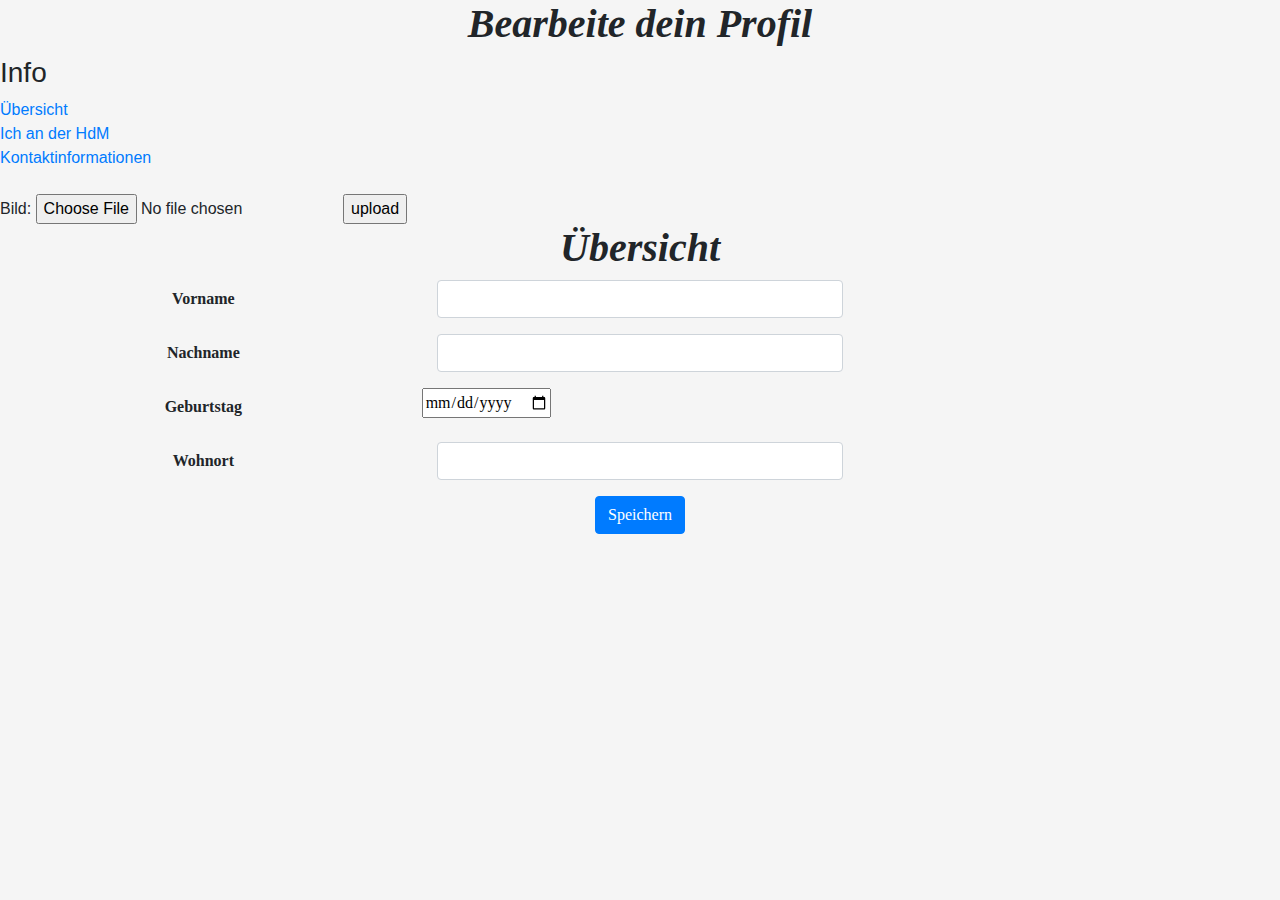
==== Benutzerprofil(1).html @ 022689ff "benutzerprofil" ====
<!DOCTYPE html>
<html lang="en">
<head>
    <meta charset="UTF-8">

    <link href="//maxcdn.bootstrapcdn.com/bootstrap/4.1.1/css/bootstrap.min.css" rel="stylesheet" id="bootstrap-css">
    <script src="https://ajax.googleapis.com/ajax/libs/jquery/3.3.1/jquery.min.js"></script>
    <script src="src/fullclip.min.js"></script>

    <link rel="stylesheet" href="https://stackpath.bootstrapcdn.com/bootstrap/4.1.3/css/bootstrap.min.css" integrity="sha384-MCw98/SFnGE8fJT3GXwEOngsV7Zt27NXFoaoApmYm81iuXoPkFOJwJ8ERdknLPMO" crossorigin="anonymous">
    <link rel="stylesheet" href="style.css" >
    <script src="https://ajax.googleapis.com/ajax/libs/jquery/3.3.1/jquery.min.js"></script>
    <script src="https://maxcdn.bootstrapcdn.com/bootstrap/3.3.7/js/bootstrap.min.js"></script>


    <title>Mein Profil</title>

</head>
<div>
<h1>Bearbeite dein Profil</h1>
<div class="w3-sidebar w3-light-grey w3-bar-block" style="width: 25%">
    <h3>Info</h3>
    <li><a href="#" class="active" id="button1">Übersicht</a></li>
    <li>
        <a href="#" id="button2">Ich an der HdM</a>
    </li>

    <li><a href="#" id="button3">Kontaktinformationen</a></li>
    <li><a href="#" id="button3"></a></li>


</div>

    <div id = "upload" div style = >
        <form action = "" method = "POST">
            Bild: <input type = "file" name ="bild">
            <input type ="submit" name="upload" value="upload">
        </form>
    </div>


    <div id="Uebersicht" style ="font-family:'Arial Black'; font-weight: bold; text-align:center;">
        <div class="w3-container w3-teal">
            <h1>Übersicht</h1>


        <div class="form-group row">
            <label for="username" class="col-4 col-form-label">Vorname</label>
            <div class="col-4">
                <input id="username" name="username" class="form-control here"
                       required="required"
                       type="text">
            </div>
        </div>

        <div class="form-group row"style="font-family:'Arial Black'; font-weight: bold; text-align:center;">
            <label for="username" class="col-4 col-form-label">Nachname</label>
            <div class="col-4">
                <input id="username" name="username" class="form-control here"
                       required="required"
                       type="text">
            </div>
        </div>

        <div class="form-group row">
            <label for="username" class="col-4 col-form-label">Geburtstag</label>
            <label for="gebdat">
                <input type="date" id="gebdat">
            </label>
        </div>

        <div class="form-group row">
            <label for="username" class="col-4 col-form-label">Wohnort</label>
            <div class="col-4">
                <input id="username" name="username" class="form-control here"
                       required="required"
                       type="text">
            </div>
        </div>

        <button type="button" class="btn btn-primary">Speichern</button>
    </div>
</div>


<div id="ArbeitundAusbildung" style= "font-family:'Arial Black'; font-weight: bold; text-align:center;">
        <h1>Ich an der HdM</h1>


    <div class="form-group row">
        <label for="username" class="col-4 col-form-label">Fakultät</label>
        <div class="col-4">
            <form action = "#">
                <select>
                    <option value = "IK">Information und Kommunikation</option>
                    <option value = "DuM">Druck und Medien</option>
                    <option value = "EM">Electronic Media</option>
                </select>
            </form>
        </div>
    </div>

<div id = "InformationundKommunikation">
        <div class="form-group row">
            <label for="username" class="col-4 col-form-label">Studiengang</label>
            <div class="col-4">
                <form action = "#">
                    <select>
                        <option value = "BI">Bibliotheks- und Informationsmanagement</option>
                        <option value = "ID">Informationsdesign</option>
                        <option value = "OMM">Online-Medien-Management</option>
                        <option value = "WI">Wirtschaftsinformatik und digitale Medien</option>
                    </select>
                </form>
            </div>
        </div>
</div>

    <div id = "DruckundMedien">
        <div class="form-group row">
            <label for="username" class="col-4 col-form-label">Studiengang</label>
            <div class="col-4">
                <form action = "#">
                    <select>
                        <option value = "MT">Medien- und Technologie (deutsch-chinesich)</option>
                        <option value = "VT">Verpackungstechnik (deutsch-chinesisch)</option>
                        <option value = "DM">Druck- und Medientechnologie/ Digital Publishing</option>
                        <option value = "IP">Integriertes Produktdesign</option>
                        <option value = "MP">Mediapublishing</option>
                        <option value = "MI">Medieninformatik</option>
                        <option value = "MM">Mobile Medien</option>
                        <option value = "PMT">Print Media Technologies</option>
                        <option value = "PMM">Print Media Mangagement</option>
                        <option value = "VT">Verpackungstechnik</option>
                        <option value = "WIM">Wirtschaftsingeneurwesen Medien</option>
                    </select>
                </form>
            </div>
        </div>
    </div>

    <div id = "ElectronicMedia">
        <div class="form-group row">
            <label for="username" class="col-4 col-form-label">Studiengang</label>
            <div class="col-4">
                <form action = "#">
                    <select>
                        <option value = "AM">Audiovisuelle Medien</option>
                        <option value = "CR">Crossmedia-Redaktion/Public Relations</option>
                        <option value = "MW">Medienwirtschaft</option>
                        <option value = "WM">Werbung- und Marktkommunikation</option>
                    </select>
                </form>
            </div>
        </div>
    </div>



        <div class="form-group row">
            <label for="username" class="col-4 col-form-label">Projekte</label>
            <label for="gebdat">
                <input type="date" id="gebdat">
            </label>
        </div>

    <div id="ArbeitundAusbildung" style= "font-family:'Arial Black'; font-weight: bold; text-align:center;">
        <h1>Arbeit und Ausbildung</h1>

        <div class="form-group row">
            <label for="username" class="col-4 col-form-label">Arbeitgeber</label>
            <div class="col-4">
                <input id="username" name="username" class="form-control here"
                       required="required"
                       type="text">
            </div>



            <div class="form-group row">
                <label for="username" class="col-4 col-form-label">seit:</label>
                <div class="col-4">
                    <label for="gebdat">
                        <input type="date" id="gebdat">
                    </label>
                </div>

        </div>
        <button type="button" class="btn btn-primary">Speichern</button>
        </div>
    </div>
</div>

<script>
    $(function () {
        $('InformationundKommunikation').click(function (){
            $('#InformationundKommunikation').show ();
            $('#DruckundMedien').hide ();
            $('#ElectronicMedia').hide ();
        })
    })

    $(function () {
        $('DruckundMedien').click(function (){
            $('#InformationundKommunikation').hide ();
            $('#DruckundMedien').show ();
            $('#ElectronicMedia').hide ();
        })
    })


    $(function () {
        $('ElectronicMedia').click(function (){
            $('#InformationundKommunikation').hide ();
            $('#DruckundMedien').hide ();
            $('#ElectronicMedia').hide ();
        })
    })
</script>






<div>
    <div id="Detailsüberdich" div style="font-family:'Arial Black'; font-weight: bold; text-align:center">
            <h1>Hier findest du mich auch:</h1>


        <div class="form-group row">
            <label for="username" class="col-4 col-form-label">Websites</label>
            <div class="col-4">
                <input id="username" name="username" class="form-control here"
                       required="required"
                       type="text">
            </div>
        </div>

        <div class="form-group row" div style = "text-align: center">
            <label for="username" class="col-4 col-form-label">Social Links</label>
            <div class="col-4">
                <input id="username" name="username" class="form-control here"
                       required="required"
                       type="text">
            </div>
        </div>

        <button type="button" class="btn btn-primary">Speichern</button>
    </div>
</div>

<script>

    $(function () {
        $('InformationundKommunikation').click(function (){
            $('#InformationundKommunikation').show ();
            $('#DruckundMedien').hide ();
            $('#ElectronicMedia').hide ();
        })
    })

    $(function () {
        $('DruckundMedien').click(function (){
            $('#InformationundKommunikation').hide ();
            $('#DruckundMedien').show ();
            $('#ElectronicMedia').hide ();
        })
    })


    $(function () {
        $('ElectronicMedia').click(function (){
            $('#InformationundKommunikation').hide ();
            $('#DruckundMedien').hide ();
            $('#ElectronicMedia').hide ();
        })
    })

    $(document).ready (function(){
        $('#ArbeitundAusbildung').hide();
        $('#Detailsüberdich').hide();
        $('#Uebersicht').show();
    });

        $(function () {
            $('#button1').click(function () {
                $('#ArbeitundAusbildung').hide();
                $('#Detailsüberdich').hide();
                $('#Uebersicht').show();
            });
        });

        $(function () {
            $('#button2').click(function () {
                $('#ArbeitundAusbildung').show();
                $('#Detailsüberdich').hide();
                $('#Uebersicht').hide();
            });
        });

        $(function () {
            $('#button3').click(function () {
                $('#ArbeitundAusbildung').hide();
                $('#Detailsüberdich').show();
                $('#Uebersicht').hide();
            });
        });

</script>
</body>
</html>
---- style.css ----
body {
    font-family: arial, sans-serif;
    background: whitesmoke;
    margin: 0;
    padding: 0;
}
h1 {
    text-align: center;
    vertical-align: middle;
    font-family:'Arial Black';
    font-weight: bold;
    font-style: italic;
}

h2 {
    text-align: center;
    font-family:'Arial';
    font-weight: bold;
}

#Tauben {
    display: flex;
    align-items: center;
    justify-content: center;
}
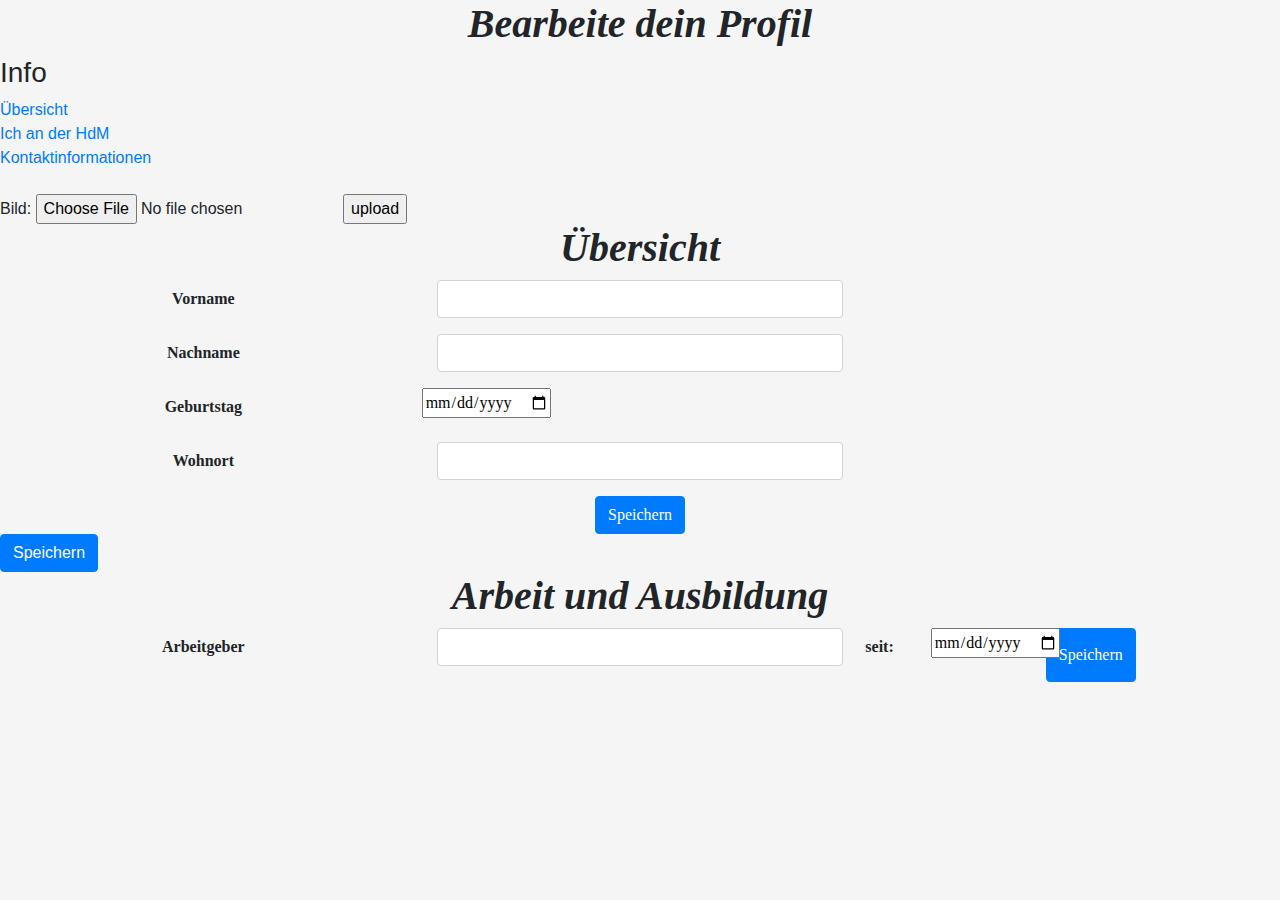
==== commit 6d58b575: "benutzerprofil1" ====
--- a/Benutzerprofil(1).html
+++ b/Benutzerprofil(1).html
@@ -156,14 +156,17 @@
         </div>
     </div>
 
-
-
         <div class="form-group row">
             <label for="username" class="col-4 col-form-label">Projekte</label>
             <label for="gebdat">
                 <input type="date" id="gebdat">
             </label>
         </div>
+
+</div>
+    <button type="button" class="btn btn-primary">Speichern</button>
+</div>
+
 
     <div id="ArbeitundAusbildung" style= "font-family:'Arial Black'; font-weight: bold; text-align:center;">
         <h1>Arbeit und Ausbildung</h1>
@@ -186,6 +189,7 @@
                     </label>
                 </div>
 
+
         </div>
         <button type="button" class="btn btn-primary">Speichern</button>
         </div>
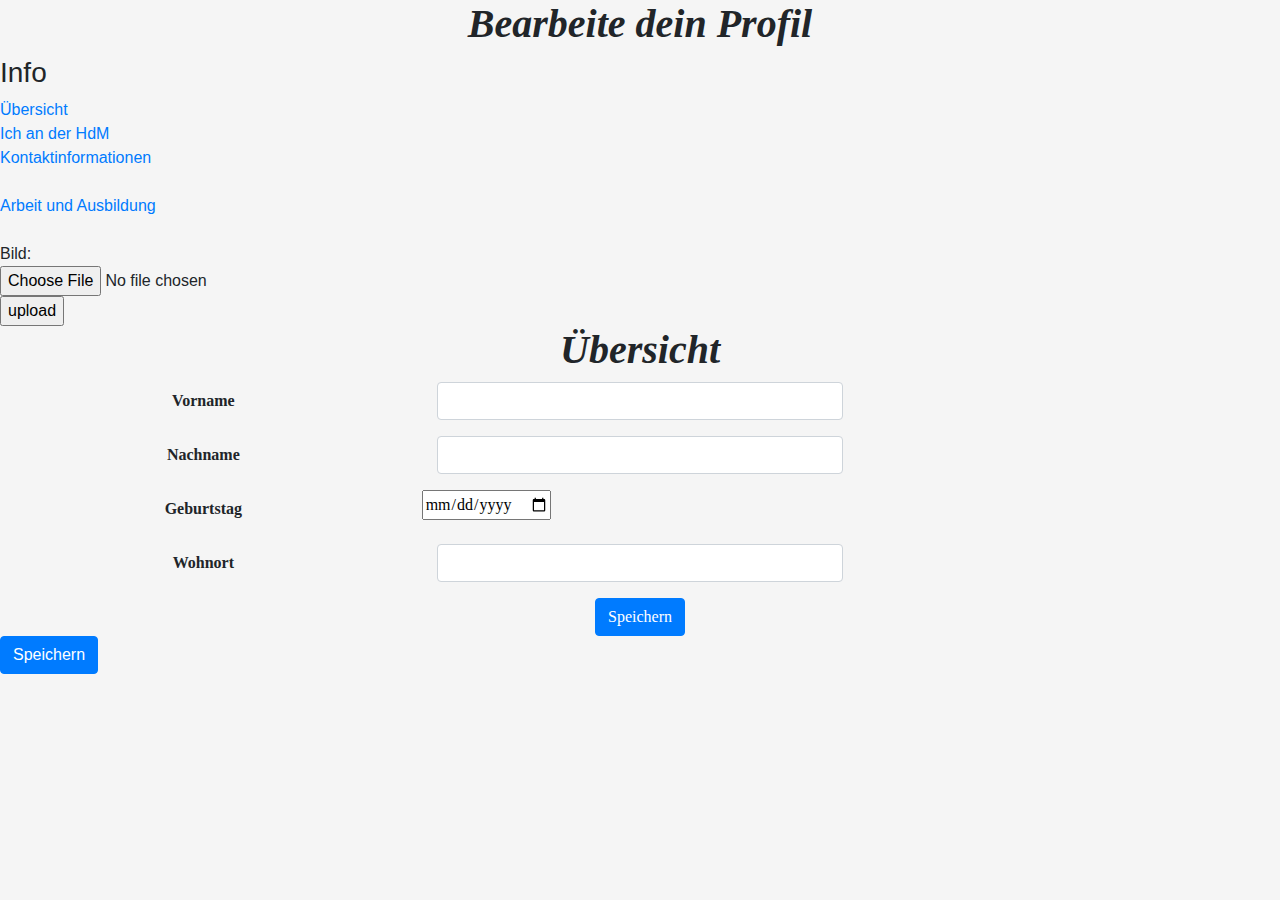
==== commit 51fd0c8b: "benutzerprofil2" ====
--- a/Benutzerprofil(1).html
+++ b/Benutzerprofil(1).html
@@ -29,8 +29,11 @@
     <li><a href="#" id="button3">Kontaktinformationen</a></li>
     <li><a href="#" id="button3"></a></li>
 
-
-</div>
+    <li><a href="#" id="button4">Arbeit und Ausbildung</a></li>
+    <li><a href="#" id="button4"></a></li>
+
+
+
 
     <div id = "upload" div style = >
         <form action = "" method = "POST">
@@ -39,7 +42,7 @@
         </form>
     </div>
 
-
+</div>
     <div id="Uebersicht" style ="font-family:'Arial Black'; font-weight: bold; text-align:center;">
         <div class="w3-container w3-teal">
             <h1>Übersicht</h1>
@@ -84,7 +87,7 @@
 </div>
 
 
-<div id="ArbeitundAusbildung" style= "font-family:'Arial Black'; font-weight: bold; text-align:center;">
+<div id="IchanderHdM" style= "font-family:'Arial Black'; font-weight: bold; text-align:center;">
         <h1>Ich an der HdM</h1>
 
 
@@ -179,6 +182,14 @@
                        type="text">
             </div>
 
+            <div class="form-group row">
+                <label for="username" class="col-4 col-form-label">Schule</label>
+                <div class="col-4">
+                    <input id="username" name="username" class="form-control here"
+                           required="required"
+                           type="text">
+                </div>
+
 
 
             <div class="form-group row">
@@ -196,40 +207,9 @@
     </div>
 </div>
 
-<script>
-    $(function () {
-        $('InformationundKommunikation').click(function (){
-            $('#InformationundKommunikation').show ();
-            $('#DruckundMedien').hide ();
-            $('#ElectronicMedia').hide ();
-        })
-    })
-
-    $(function () {
-        $('DruckundMedien').click(function (){
-            $('#InformationundKommunikation').hide ();
-            $('#DruckundMedien').show ();
-            $('#ElectronicMedia').hide ();
-        })
-    })
-
-
-    $(function () {
-        $('ElectronicMedia').click(function (){
-            $('#InformationundKommunikation').hide ();
-            $('#DruckundMedien').hide ();
-            $('#ElectronicMedia').hide ();
-        })
-    })
-</script>
-
-
-
-
-
 
 <div>
-    <div id="Detailsüberdich" div style="font-family:'Arial Black'; font-weight: bold; text-align:center">
+    <div id="Hierfindestdumichauch" div style="font-family:'Arial Black'; font-weight: bold; text-align:center">
             <h1>Hier findest du mich auch:</h1>
 
 
@@ -257,61 +237,49 @@
 
 <script>
 
-    $(function () {
-        $('InformationundKommunikation').click(function (){
-            $('#InformationundKommunikation').show ();
-            $('#DruckundMedien').hide ();
-            $('#ElectronicMedia').hide ();
-        })
-    })
-
-    $(function () {
-        $('DruckundMedien').click(function (){
-            $('#InformationundKommunikation').hide ();
-            $('#DruckundMedien').show ();
-            $('#ElectronicMedia').hide ();
-        })
-    })
-
-
-    $(function () {
-        $('ElectronicMedia').click(function (){
-            $('#InformationundKommunikation').hide ();
-            $('#DruckundMedien').hide ();
-            $('#ElectronicMedia').hide ();
-        })
-    })
 
     $(document).ready (function(){
         $('#ArbeitundAusbildung').hide();
-        $('#Detailsüberdich').hide();
+        $('#IchanderHdM').hide();
         $('#Uebersicht').show();
+        $('#Hierfindestdumichauch').hide();
     });
 
         $(function () {
             $('#button1').click(function () {
+                $('#IchanderHdM').hide();
                 $('#ArbeitundAusbildung').hide();
-                $('#Detailsüberdich').hide();
-                $('#Uebersicht').show();
+                $('#Uebersicht').show ();
+                $('#Hierfindestdumichauch').hide();
             });
         });
 
         $(function () {
             $('#button2').click(function () {
-                $('#ArbeitundAusbildung').show();
-                $('#Detailsüberdich').hide();
+                $('#IchanderHdM').show();
+                $('#ArbeitundAusbildung').hide();
                 $('#Uebersicht').hide();
+                $('#Hierfindestdumichauch').hide();
             });
         });
 
         $(function () {
             $('#button3').click(function () {
-                $('#ArbeitundAusbildung').hide();
-                $('#Detailsüberdich').show();
+                $('#IchanderHdM').hide();
+                $('#ArbeitundAusbildung').show();
                 $('#Uebersicht').hide();
+                $('#Hierfindestdumichauch').hide ();
             });
         });
 
+    $(function () {
+        $('#button4').click(function () {
+            $('#IchanderHdM').hide();
+            $('#ArbeitundAusbildung').hide ();
+            $('#Uebersicht').hide();
+            $('#Hierfindestdumichauch').show();
+        });
+    });
 </script>
 </body>
 </html>